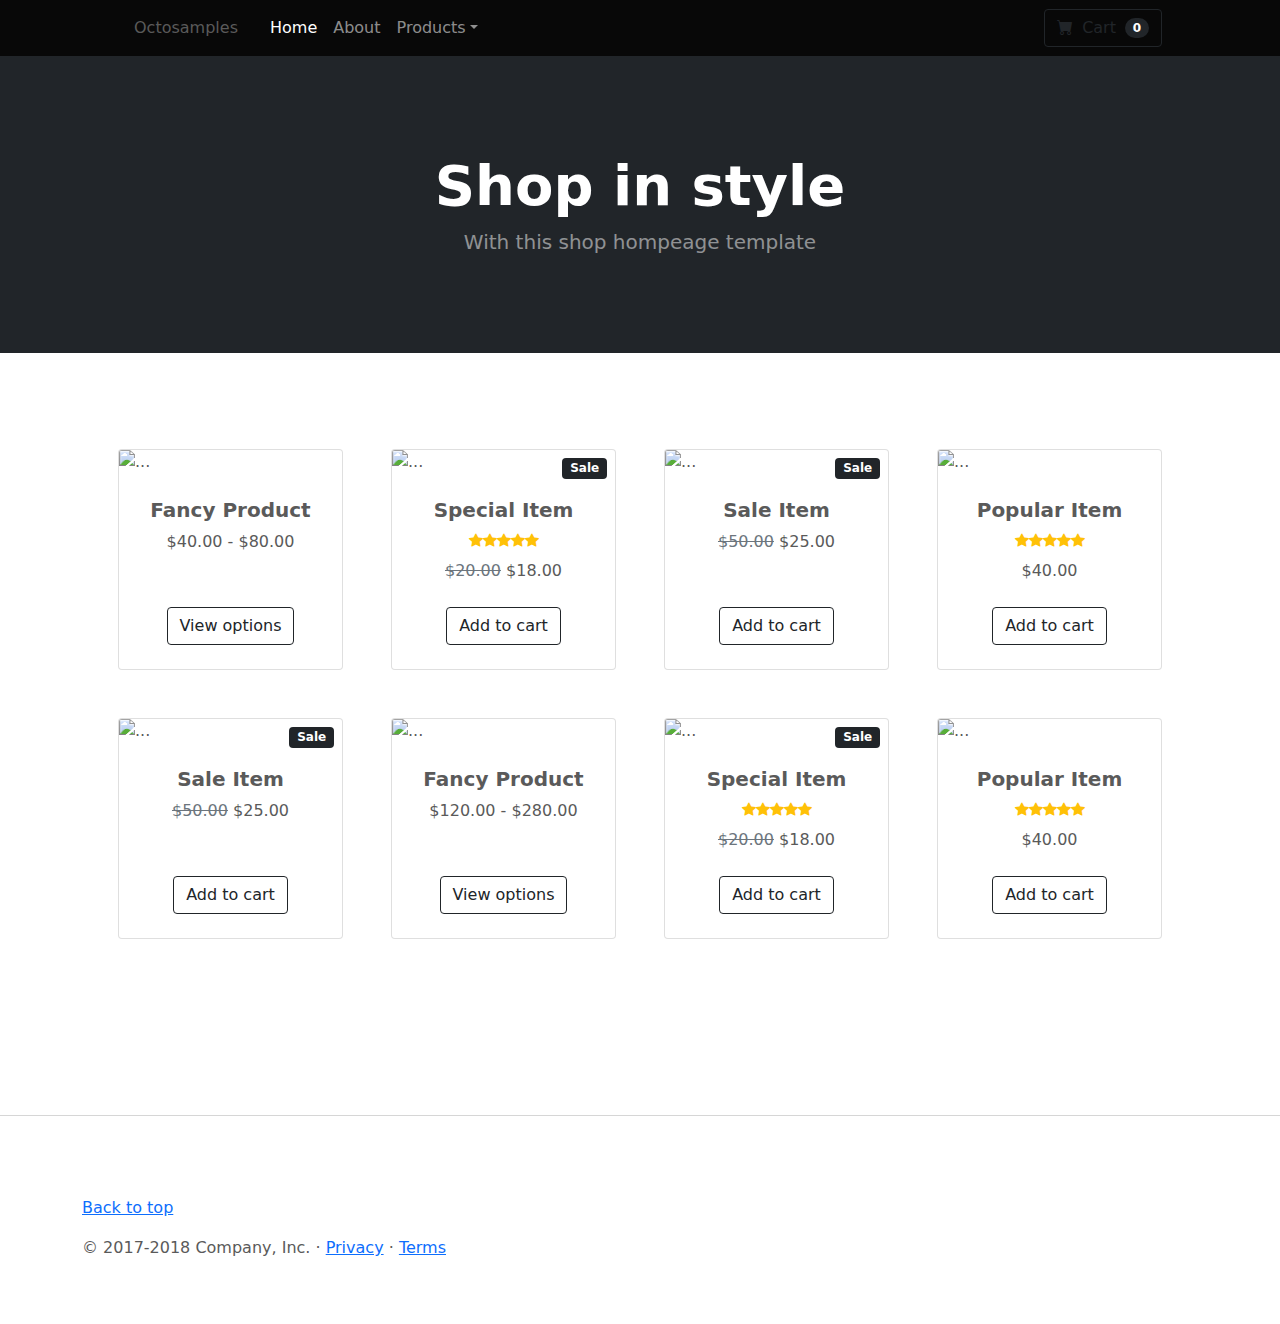
==== products.html @ 34b6b45b "added some pages" ====
<!DOCTYPE html>
<html lang="en">
    <head>
        <meta charset="utf-8" />
        <meta name="viewport" content="width=device-width, initial-scale=1, shrink-to-fit=no" />
        <meta name="description" content="" />
        <meta name="author" content="" />
        <title>Products | Octosamples</title>
        <!-- Favicon-->
        <link rel="icon" type="image/x-icon" href="assets/favicon.ico" />
        <!-- Bootstrap icons-->
        <link href="https://cdn.jsdelivr.net/npm/bootstrap-icons@1.5.0/font/bootstrap-icons.css" rel="stylesheet" />
        <!-- Core theme CSS (includes Bootstrap)-->
        <link href="css/styles.css" rel="stylesheet" />
		<link href="carousel.css" rel="stylesheet">
    </head>
    <body>
        <!-- Navigation-->
        <nav class="navbar navbar-expand-lg navbar-dark" style="background-color: #080808;">
            <div class="container px-4 px-lg-5">
                <a class="navbar-brand" href="#!"></a>Octosamples</a>
                <button class="navbar-toggler" type="button" data-bs-toggle="collapse" data-bs-target="#navbarSupportedContent" aria-controls="navbarSupportedContent" aria-expanded="false" aria-label="Toggle navigation"><span class="navbar-toggler-icon"></span></button>
                <div class="collapse navbar-collapse" id="navbarSupportedContent">
                    <ul class="navbar-nav me-auto mb-2 mb-lg-0 ms-lg-4">
                        <li class="nav-item"><a class="nav-link active" aria-current="page" href="index.html">Home</a></li>
                        <li class="nav-item"><a class="nav-link" href="#!">About</a></li>
                        <li class="nav-item dropdown">
                            <a class="nav-link dropdown-toggle" id="navbarDropdown" href="#" role="button" data-bs-toggle="dropdown" aria-expanded="false">Products</a>
                            <ul class="dropdown-menu text-white" style="background: #e6d328" aria-labelledby="navbarDropdown">
                                <li><a class="dropdown-item" href="products.html">All Products</a></li>
                                <li><hr class="dropdown-divider" /></li>
                                <li><a class="dropdown-item" href="#!">Popular Items</a></li>
                                <li><a class="dropdown-item" href="#!">New Arrivals</a></li>
                            </ul>
                        </li>
                    </ul>
                    <form class="d-flex">
                        <button class="btn btn-outline-dark" type="submit">
                            <i class="bi-cart-fill me-1"></i>
                            Cart
                            <span class="badge bg-dark text-white ms-1 rounded-pill">0</span>
                        </button>
                    </form>
                </div>
            </div>
        </nav>
        <!-- Header-->
        <header class="bg-dark py-5">
            <div class="container px-4 px-lg-5 my-5">
                <div class="text-center text-white">
                    <h1 class="display-4 fw-bolder">Shop in style</h1>
                    <p class="lead fw-normal text-white-50 mb-0">With this shop hompeage template</p>
                </div>
            </div>
        </header>
        <!-- Section-->
        <section class="py-5">
            <div class="container px-4 px-lg-5 mt-5">
                <div class="row gx-4 gx-lg-5 row-cols-2 row-cols-md-3 row-cols-xl-4 justify-content-center">
                    <div class="col mb-5">
                        <div class="card h-100">
                            <!-- Product image-->
                            <img class="card-img-top" src="https://dummyimage.com/450x300/dee2e6/6c757d.jpg" alt="..." />
                            <!-- Product details-->
                            <div class="card-body p-4">
                                <div class="text-center">
                                    <!-- Product name-->
                                    <h5 class="fw-bolder">Fancy Product</h5>
                                    <!-- Product price-->
                                    $40.00 - $80.00
                                </div>
                            </div>
                            <!-- Product actions-->
                            <div class="card-footer p-4 pt-0 border-top-0 bg-transparent">
                                <div class="text-center"><a class="btn btn-outline-dark mt-auto" href="#">View options</a></div>
                            </div>
                        </div>
                    </div>
                    <div class="col mb-5">
                        <div class="card h-100">
                            <!-- Sale badge-->
                            <div class="badge bg-dark text-white position-absolute" style="top: 0.5rem; right: 0.5rem">Sale</div>
                            <!-- Product image-->
                            <img class="card-img-top" src="https://dummyimage.com/450x300/dee2e6/6c757d.jpg" alt="..." />
                            <!-- Product details-->
                            <div class="card-body p-4">
                                <div class="text-center">
                                    <!-- Product name-->
                                    <h5 class="fw-bolder">Special Item</h5>
                                    <!-- Product reviews-->
                                    <div class="d-flex justify-content-center small text-warning mb-2">
                                        <div class="bi-star-fill"></div>
                                        <div class="bi-star-fill"></div>
                                        <div class="bi-star-fill"></div>
                                        <div class="bi-star-fill"></div>
                                        <div class="bi-star-fill"></div>
                                    </div>
                                    <!-- Product price-->
                                    <span class="text-muted text-decoration-line-through">$20.00</span>
                                    $18.00
                                </div>
                            </div>
                            <!-- Product actions-->
                            <div class="card-footer p-4 pt-0 border-top-0 bg-transparent">
                                <div class="text-center"><a class="btn btn-outline-dark mt-auto" href="#">Add to cart</a></div>
                            </div>
                        </div>
                    </div>
                    <div class="col mb-5">
                        <div class="card h-100">
                            <!-- Sale badge-->
                            <div class="badge bg-dark text-white position-absolute" style="top: 0.5rem; right: 0.5rem">Sale</div>
                            <!-- Product image-->
                            <img class="card-img-top" src="https://dummyimage.com/450x300/dee2e6/6c757d.jpg" alt="..." />
                            <!-- Product details-->
                            <div class="card-body p-4">
                                <div class="text-center">
                                    <!-- Product name-->
                                    <h5 class="fw-bolder">Sale Item</h5>
                                    <!-- Product price-->
                                    <span class="text-muted text-decoration-line-through">$50.00</span>
                                    $25.00
                                </div>
                            </div>
                            <!-- Product actions-->
                            <div class="card-footer p-4 pt-0 border-top-0 bg-transparent">
                                <div class="text-center"><a class="btn btn-outline-dark mt-auto" href="#">Add to cart</a></div>
                            </div>
                        </div>
                    </div>
                    <div class="col mb-5">
                        <div class="card h-100">
                            <!-- Product image-->
                            <img class="card-img-top" src="https://dummyimage.com/450x300/dee2e6/6c757d.jpg" alt="..." />
                            <!-- Product details-->
                            <div class="card-body p-4">
                                <div class="text-center">
                                    <!-- Product name-->
                                    <h5 class="fw-bolder">Popular Item</h5>
                                    <!-- Product reviews-->
                                    <div class="d-flex justify-content-center small text-warning mb-2">
                                        <div class="bi-star-fill"></div>
                                        <div class="bi-star-fill"></div>
                                        <div class="bi-star-fill"></div>
                                        <div class="bi-star-fill"></div>
                                        <div class="bi-star-fill"></div>
                                    </div>
                                    <!-- Product price-->
                                    $40.00
                                </div>
                            </div>
                            <!-- Product actions-->
                            <div class="card-footer p-4 pt-0 border-top-0 bg-transparent">
                                <div class="text-center"><a class="btn btn-outline-dark mt-auto" href="#">Add to cart</a></div>
                            </div>
                        </div>
                    </div>
                    <div class="col mb-5">
                        <div class="card h-100">
                            <!-- Sale badge-->
                            <div class="badge bg-dark text-white position-absolute" style="top: 0.5rem; right: 0.5rem">Sale</div>
                            <!-- Product image-->
                            <img class="card-img-top" src="https://dummyimage.com/450x300/dee2e6/6c757d.jpg" alt="..." />
                            <!-- Product details-->
                            <div class="card-body p-4">
                                <div class="text-center">
                                    <!-- Product name-->
                                    <h5 class="fw-bolder">Sale Item</h5>
                                    <!-- Product price-->
                                    <span class="text-muted text-decoration-line-through">$50.00</span>
                                    $25.00
                                </div>
                            </div>
                            <!-- Product actions-->
                            <div class="card-footer p-4 pt-0 border-top-0 bg-transparent">
                                <div class="text-center"><a class="btn btn-outline-dark mt-auto" href="#">Add to cart</a></div>
                            </div>
                        </div>
                    </div>
                    <div class="col mb-5">
                        <div class="card h-100">
                            <!-- Product image-->
                            <img class="card-img-top" src="https://dummyimage.com/450x300/dee2e6/6c757d.jpg" alt="..." />
                            <!-- Product details-->
                            <div class="card-body p-4">
                                <div class="text-center">
                                    <!-- Product name-->
                                    <h5 class="fw-bolder">Fancy Product</h5>
                                    <!-- Product price-->
                                    $120.00 - $280.00
                                </div>
                            </div>
                            <!-- Product actions-->
                            <div class="card-footer p-4 pt-0 border-top-0 bg-transparent">
                                <div class="text-center"><a class="btn btn-outline-dark mt-auto" href="#">View options</a></div>
                            </div>
                        </div>
                    </div>
                    <div class="col mb-5">
                        <div class="card h-100">
                            <!-- Sale badge-->
                            <div class="badge bg-dark text-white position-absolute" style="top: 0.5rem; right: 0.5rem">Sale</div>
                            <!-- Product image-->
                            <img class="card-img-top" src="https://dummyimage.com/450x300/dee2e6/6c757d.jpg" alt="..." />
                            <!-- Product details-->
                            <div class="card-body p-4">
                                <div class="text-center">
                                    <!-- Product name-->
                                    <h5 class="fw-bolder">Special Item</h5>
                                    <!-- Product reviews-->
                                    <div class="d-flex justify-content-center small text-warning mb-2">
                                        <div class="bi-star-fill"></div>
                                        <div class="bi-star-fill"></div>
                                        <div class="bi-star-fill"></div>
                                        <div class="bi-star-fill"></div>
                                        <div class="bi-star-fill"></div>
                                    </div>
                                    <!-- Product price-->
                                    <span class="text-muted text-decoration-line-through">$20.00</span>
                                    $18.00
                                </div>
                            </div>
                            <!-- Product actions-->
                            <div class="card-footer p-4 pt-0 border-top-0 bg-transparent">
                                <div class="text-center"><a class="btn btn-outline-dark mt-auto" href="#">Add to cart</a></div>
                            </div>
                        </div>
                    </div>
                    <div class="col mb-5">
                        <div class="card h-100">
                            <!-- Product image-->
                            <img class="card-img-top" src="https://dummyimage.com/450x300/dee2e6/6c757d.jpg" alt="..." />
                            <!-- Product details-->
                            <div class="card-body p-4">
                                <div class="text-center">
                                    <!-- Product name-->
                                    <h5 class="fw-bolder">Popular Item</h5>
                                    <!-- Product reviews-->
                                    <div class="d-flex justify-content-center small text-warning mb-2">
                                        <div class="bi-star-fill"></div>
                                        <div class="bi-star-fill"></div>
                                        <div class="bi-star-fill"></div>
                                        <div class="bi-star-fill"></div>
                                        <div class="bi-star-fill"></div>
                                    </div>
                                    <!-- Product price-->
                                    $40.00
                                </div>
                            </div>
                            <!-- Product actions-->
                            <div class="card-footer p-4 pt-0 border-top-0 bg-transparent">
                                <div class="text-center"><a class="btn btn-outline-dark mt-auto" href="#">Add to cart</a></div>
                            </div>
                        </div>
                    </div>
                </div>
            </div>
        </section>

        <hr class="featurette-divider">

        <!-- /END THE FEATURETTES -->

      </div><!-- /.container -->


      <!-- FOOTER -->
      <footer class="container">
        <p class="float-right"><a href="#">Back to top</a></p>
        <p>&copy; 2017-2018 Company, Inc. &middot; <a href="#">Privacy</a> &middot; <a href="#">Terms</a></p>
      </footer>
	  
        <!-- Bootstrap core JS-->
        <script src="https://cdn.jsdelivr.net/npm/bootstrap@5.0.1/dist/js/bootstrap.bundle.min.js"></script>
        <!-- Core theme JS-->
        <script src="js/scripts.js"></script>
    </body>
</html>
---- carousel.css ----
/* GLOBAL STYLES
-------------------------------------------------- */
/* Padding below the footer and lighter body text */

body {
  padding-bottom: 3rem;
  color: #5a5a5a;
}


/* CUSTOMIZE THE CAROUSEL
-------------------------------------------------- */

/* Carousel base class */
.carousel {
  margin-bottom: 4rem;
}
/* Since positioning the image, we need to help out the caption */
.carousel-caption {
  bottom: 3rem;
  z-index: 10;
}

/* Declare heights because of positioning of img element */
.carousel-item {
  height: 32rem;
  background-color: #777;
}
.carousel-item > img {
  position: absolute;
  top: 0;
  left: 0;
  min-width: 100%;
  height: 32rem;
}


/* MARKETING CONTENT
-------------------------------------------------- */

/* Center align the text within the three columns below the carousel */
.marketing .col-lg-4 {
  margin-bottom: 1.5rem;
  text-align: center;
}
.marketing h2 {
  font-weight: 400;
}
.marketing .col-lg-4 p {
  margin-right: .75rem;
  margin-left: .75rem;
}


/* Featurettes
------------------------- */

.featurette-divider {
  margin: 5rem 0; /* Space out the Bootstrap <hr> more */
}

/* Thin out the marketing headings */
.featurette-heading {
  font-weight: 300;
  line-height: 1;
  letter-spacing: -.05rem;
}


/* RESPONSIVE CSS
-------------------------------------------------- */

@media (min-width: 40em) {
  /* Bump up size of carousel content */
  .carousel-caption p {
    margin-bottom: 1.25rem;
    font-size: 1.25rem;
    line-height: 1.4;
  }

  .featurette-heading {
    font-size: 50px;
  }
}

@media (min-width: 62em) {
  .featurette-heading {
    margin-top: 7rem;
  }
}
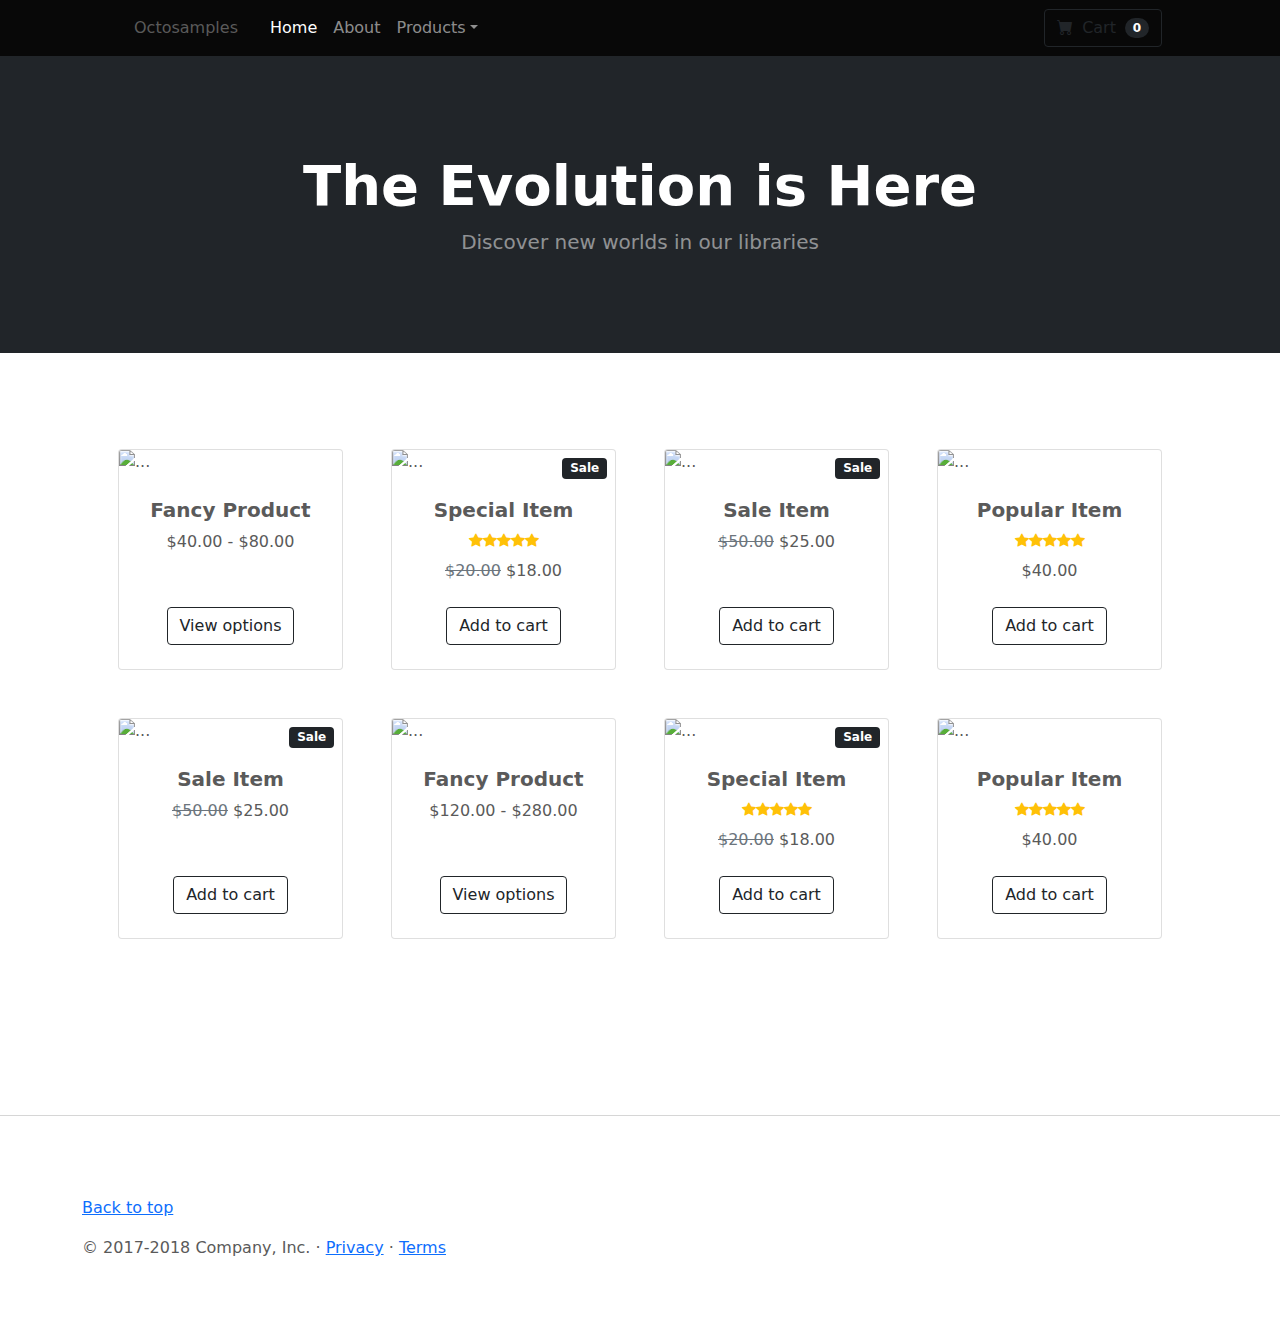
==== commit 3a2c21ae: "Update" ====
--- a/products.html
+++ b/products.html
@@ -48,8 +48,8 @@
         <header class="bg-dark py-5">
             <div class="container px-4 px-lg-5 my-5">
                 <div class="text-center text-white">
-                    <h1 class="display-4 fw-bolder">Shop in style</h1>
-                    <p class="lead fw-normal text-white-50 mb-0">With this shop hompeage template</p>
+                    <h1 class="display-4 fw-bolder">The Evolution is Here</h1>
+                    <p class="lead fw-normal text-white-50 mb-0">Discover new worlds in our libraries</p>
                 </div>
             </div>
         </header>
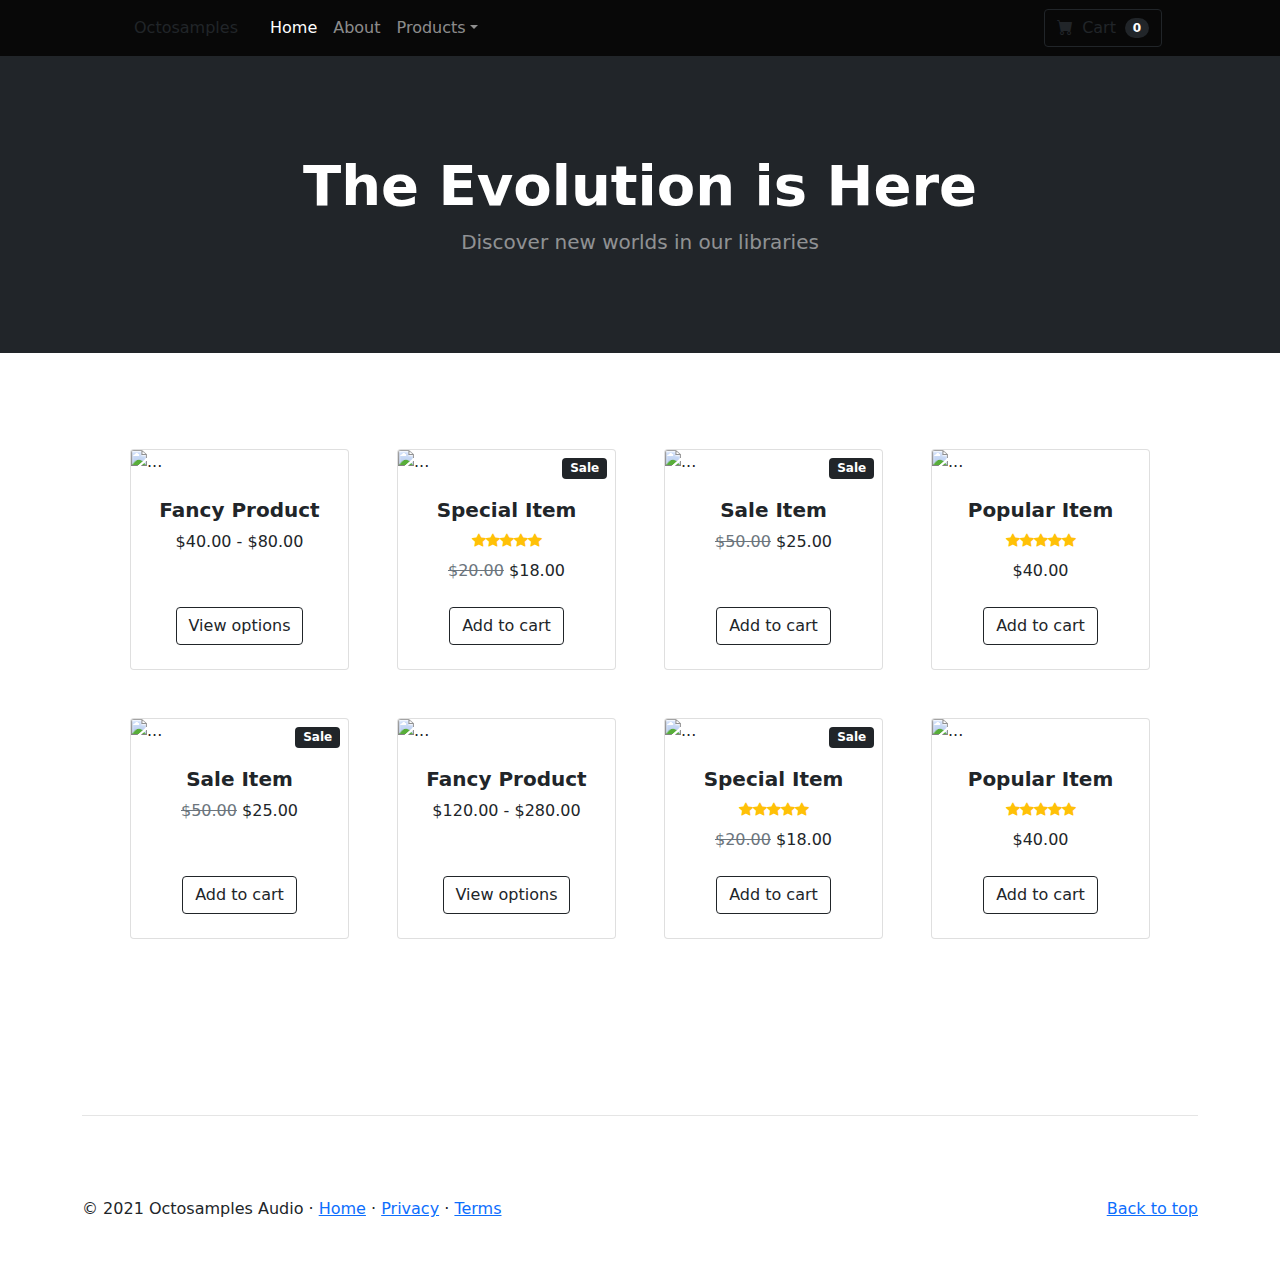
==== commit 440a5831: "updates" ====
--- a/products.html
+++ b/products.html
@@ -8,11 +8,12 @@
         <title>Products | Octosamples</title>
         <!-- Favicon-->
         <link rel="icon" type="image/x-icon" href="assets/favicon.ico" />
+		<link href="css/bootstrap.min.css" rel="stylesheet">
         <!-- Bootstrap icons-->
         <link href="https://cdn.jsdelivr.net/npm/bootstrap-icons@1.5.0/font/bootstrap-icons.css" rel="stylesheet" />
         <!-- Core theme CSS (includes Bootstrap)-->
-        <link href="css/styles.css" rel="stylesheet" />
-		<link href="carousel.css" rel="stylesheet">
+        <link href="carousel.css" rel="stylesheet">
+		<link href="css/styles.css" rel="stylesheet" />
     </head>
     <body>
         <!-- Navigation-->
@@ -54,7 +55,7 @@
             </div>
         </header>
         <!-- Section-->
-        <section class="py-5">
+        <section class="py-5 container marketing">
             <div class="container px-4 px-lg-5 mt-5">
                 <div class="row gx-4 gx-lg-5 row-cols-2 row-cols-md-3 row-cols-xl-4 justify-content-center">
                     <div class="col mb-5">
@@ -257,17 +258,16 @@
             </div>
         </section>
 
-        <hr class="featurette-divider">
-
-        <!-- /END THE FEATURETTES -->
-
       </div><!-- /.container -->
-
 
       <!-- FOOTER -->
       <footer class="container">
+					
+		<hr class="featurette-divider">
+        <!-- /END THE FEATURETTES -->
+		
         <p class="float-right"><a href="#">Back to top</a></p>
-        <p>&copy; 2017-2018 Company, Inc. &middot; <a href="#">Privacy</a> &middot; <a href="#">Terms</a></p>
+        <p>&copy; 2021 Octosamples Audio &middot; <a href="index.html">Home</a> &middot; <a href="#">Privacy</a> &middot; <a href="#">Terms</a></p>
       </footer>
 	  
         <!-- Bootstrap core JS-->
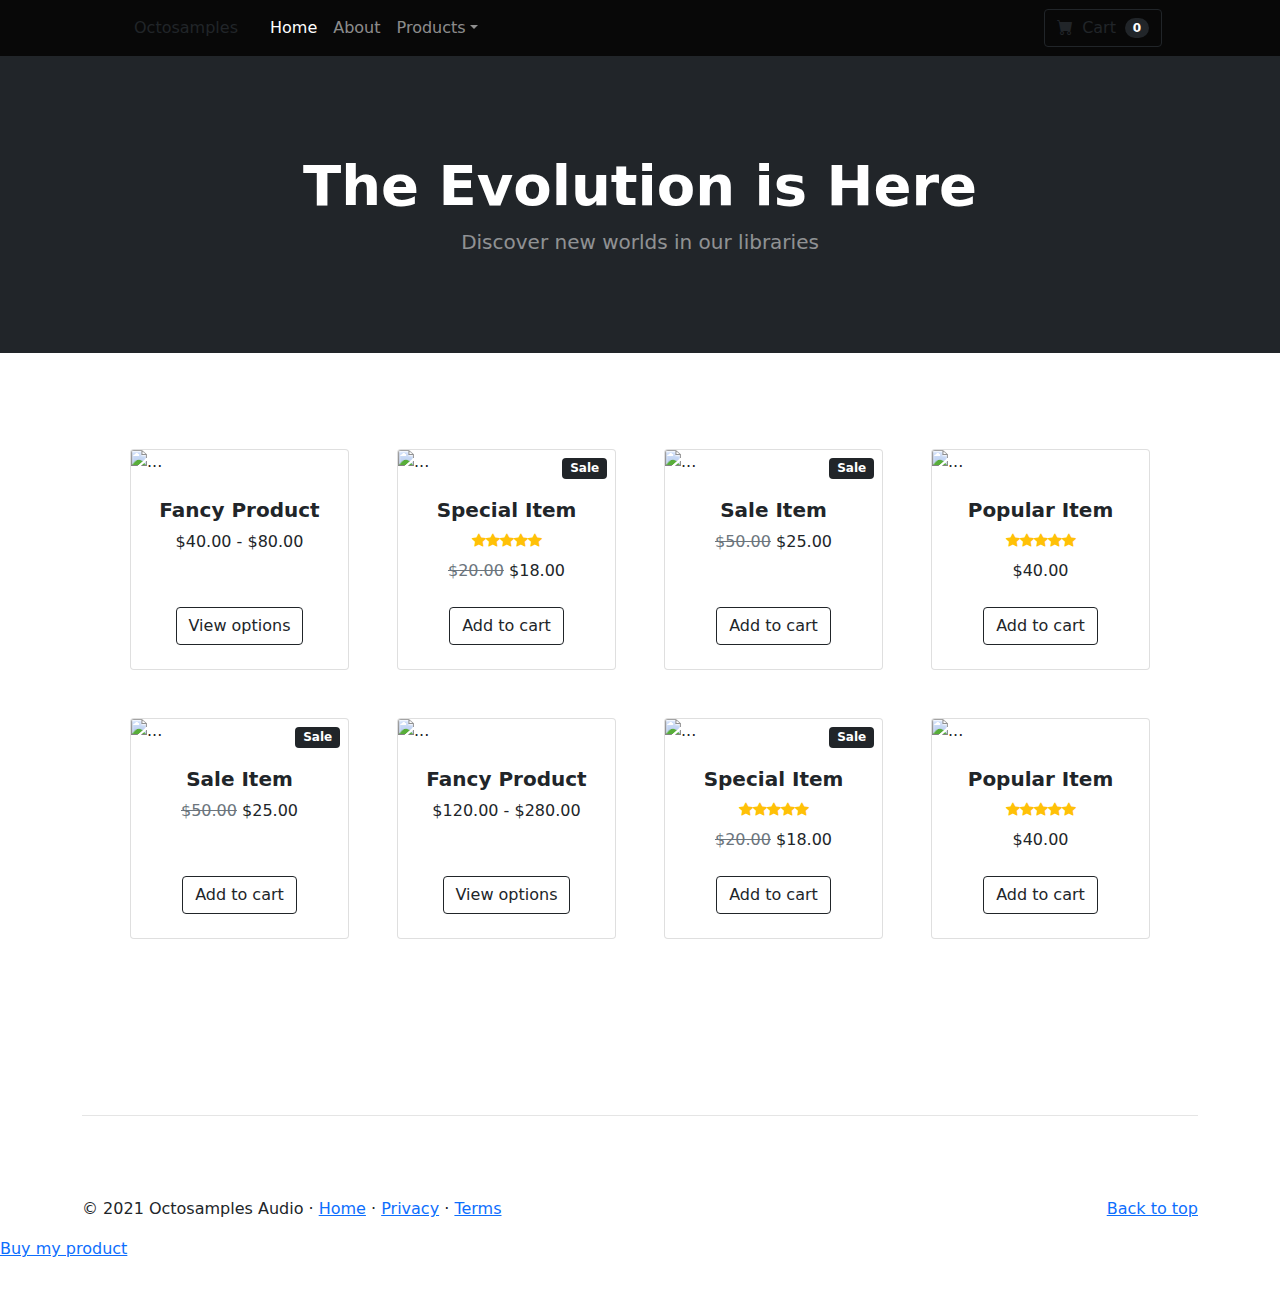
==== commit 00d145ee: "add gumroad js" ====
--- a/products.html
+++ b/products.html
@@ -274,5 +274,7 @@
         <script src="https://cdn.jsdelivr.net/npm/bootstrap@5.0.1/dist/js/bootstrap.bundle.min.js"></script>
         <!-- Core theme JS-->
         <script src="js/scripts.js"></script>
+		<script type="text/javascript" src="https://gumroad.com/js/gumroad.js"></script>
+		<a class="gumroad-button" href="https://gum.co/demo">Buy my product</a>
     </body>
 </html>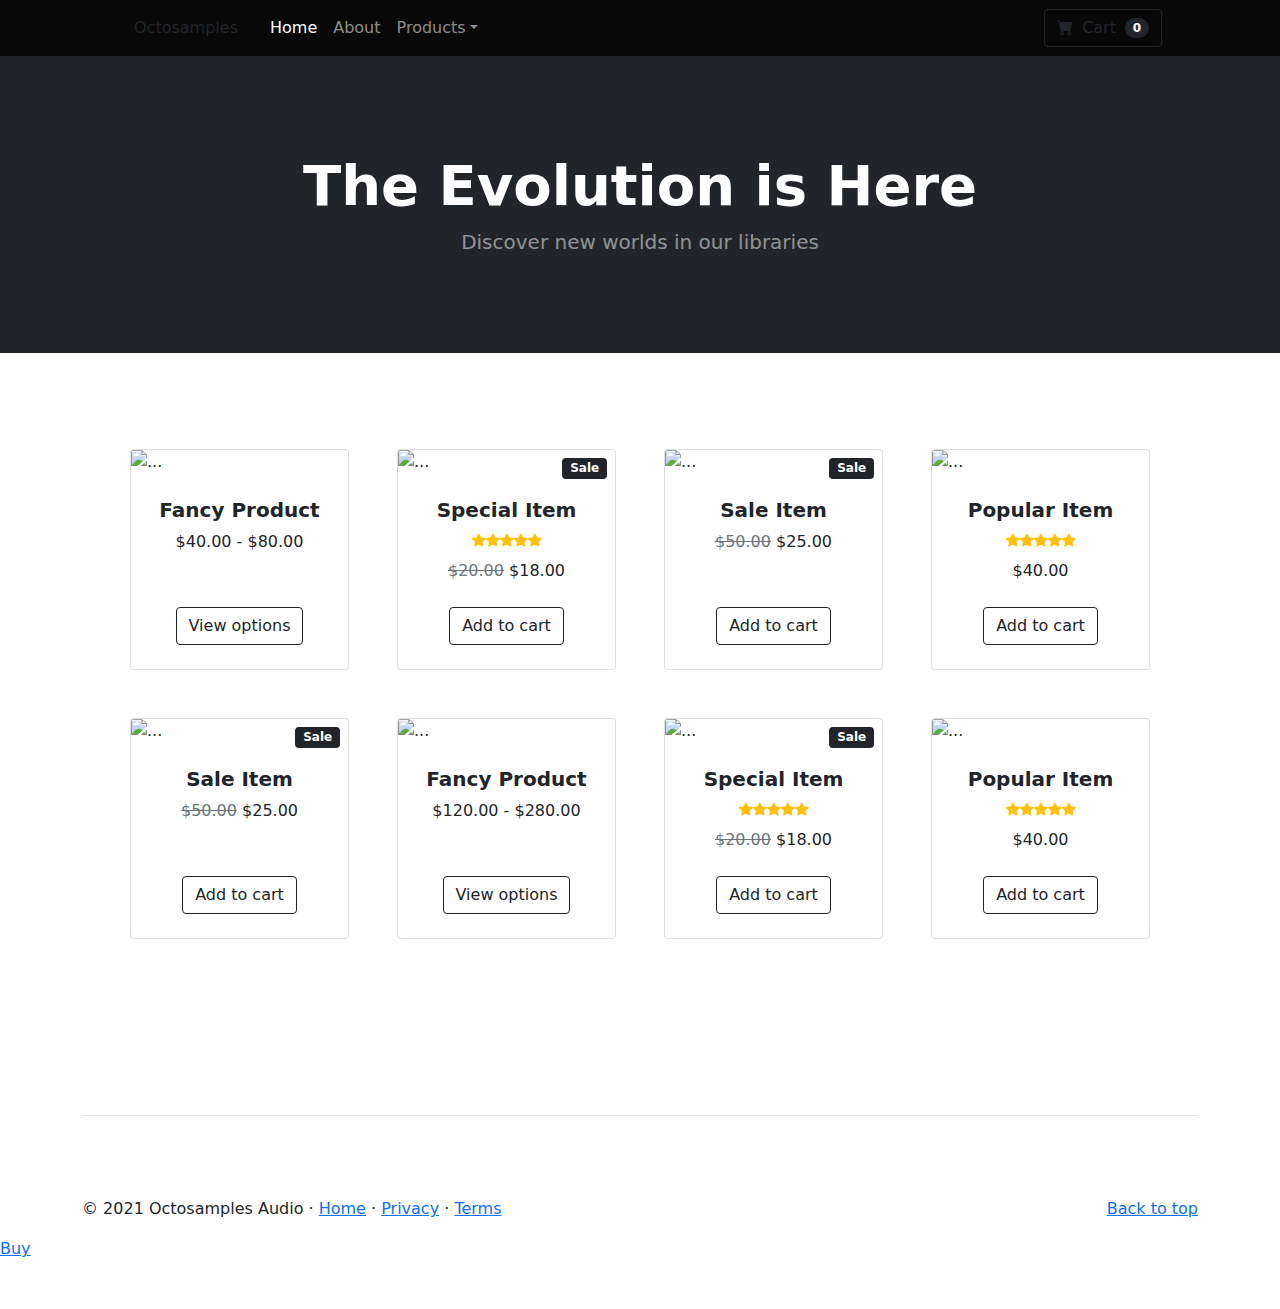
==== commit a67d71d1: "update" ====
--- a/products.html
+++ b/products.html
@@ -275,6 +275,6 @@
         <!-- Core theme JS-->
         <script src="js/scripts.js"></script>
 		<script type="text/javascript" src="https://gumroad.com/js/gumroad.js"></script>
-		<a class="gumroad-button" href="https://gum.co/demo">Buy my product</a>
+		<a class="gumroad-button" href="https://gum.co/kwWQF">Buy</a>
     </body>
 </html>